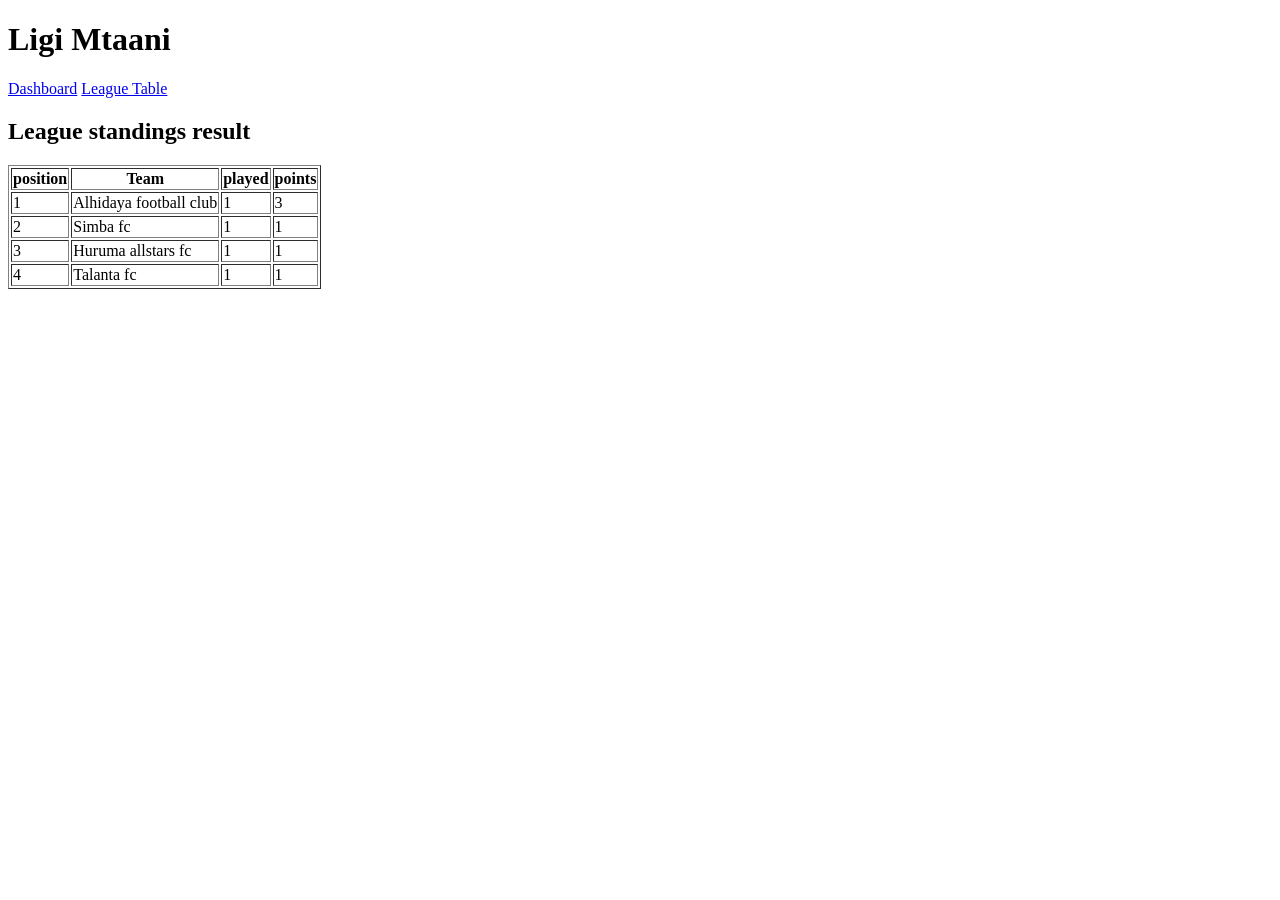
==== table.html @ d77f600a "Add League table HTML structure" ====
<!DOCTYPE html>
<html lang="en">
<head>
    <meta charset="UTF-8">
    <meta name="viewport" content="width=device-width, initial-scale=1.0">
    <title>League Table</title>
    <link rel="stylesheet" href="style.css">
</head>
<body>

    <h1>Ligi Mtaani</h1>

    <nav>
        <a href="index.html">Dashboard</a>
          <a href="table.html">League Table</a>
    </nav>

      <h2>League standings result</h2>

      <table border="1">
         <tr>
            <th>position</th>
            <th>Team</th>
            <th>played</th>
            <th>points</th>
         </tr>

         <tr>
            <td>1</td>
            <td>Alhidaya football club</td>
            <td>1</td>
            <td>3</td>
         </tr>
            
          <tr>
            <td>2</td>
            <td>Simba fc</td>
            <td>1</td>
            <td>1</td>
          </tr>

          <tr>
            <td>3</td>
            <td>Huruma allstars fc</td>
            <td>1</td>
            <td>1</td>
          </tr>

          <tr>
            <td>4</td>
            <td>Talanta fc</td>
            <td>1</td>
            <td>1</td>
          </tr>

      </table>
    
</body>
</html>
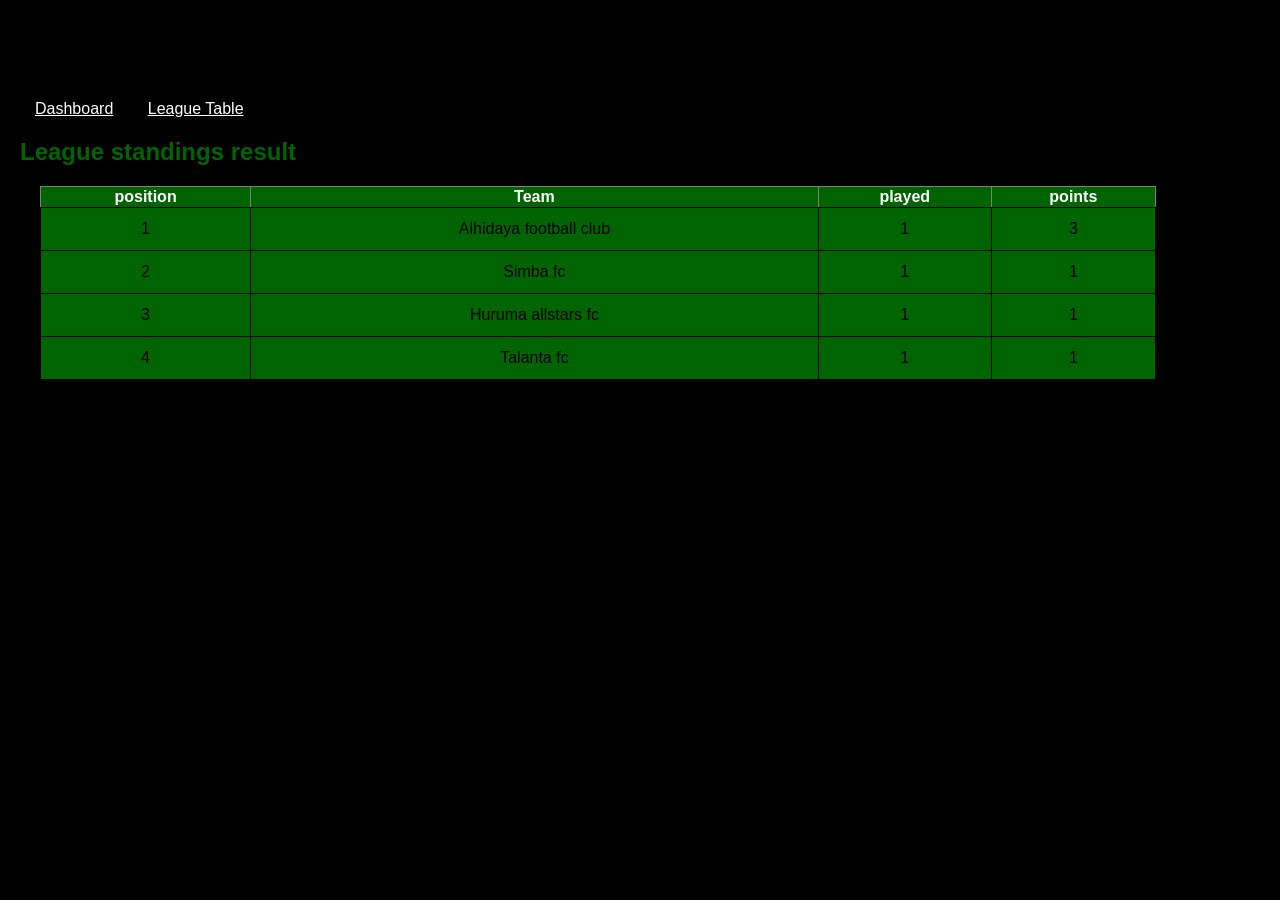
==== commit 7bf0e923: "Add football teams data using Javascript" ====
--- a/table.html
+++ b/table.html
@@ -54,6 +54,7 @@
           </tr>
 
       </table>
-    
+      
+    <script scr="script.js"></script>
 </body>
 </html>
--- a/style.css
+++ b/style.css
@@ -0,0 +1,61 @@
+body {
+    font-family: Ariel, sans-serif;
+    background-color:black;
+    margin: 10px;
+    padding: 10px;
+}
+ header{
+    background-color: dark green;
+    color: white;
+    text-align: center;
+    padding: 20px;
+ }
+  h1 {
+    text-align: center;
+  }
+
+  nav a {
+    color: white;
+    margin: 15px;
+  }
+  nav a:hover{
+    color:yellow;
+    text-decoration: underline;
+  }
+  main {
+    padding: 20px;
+  }
+  section {
+    background-color: white;
+    padding: 20px;
+    margin: 20px;
+    border-radius: 10px;
+  }
+
+  h2 {
+    color: darkgreen;
+  }
+
+  table {
+    width: 90%;
+    margin: 20px;
+    border-collapse: collapse;
+    background-color: white;
+  }
+
+  th {
+    background-color: darkgreen;
+    color:white ;
+    padding:1px solid;
+  }
+
+  td {
+    padding: 12px;
+    text-align: center;
+    border:1px solid;
+  }
+
+  tr {
+    background-color: darkgreen;
+  }
+
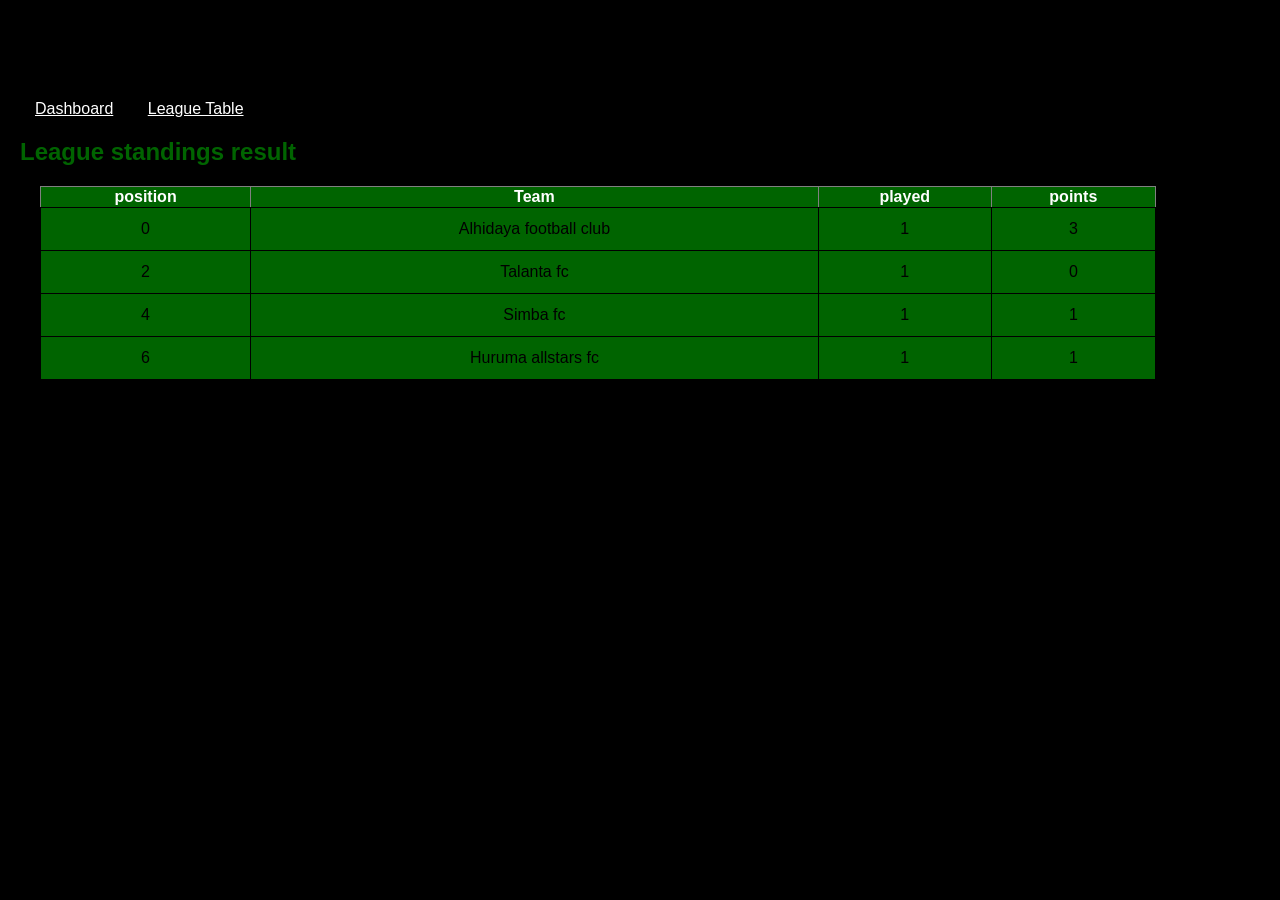
==== commit 8001164b: "Display league teams using Javascript" ====
--- a/table.html
+++ b/table.html
@@ -24,37 +24,10 @@
             <th>played</th>
             <th>points</th>
          </tr>
-
-         <tr>
-            <td>1</td>
-            <td>Alhidaya football club</td>
-            <td>1</td>
-            <td>3</td>
-         </tr>
-            
-          <tr>
-            <td>2</td>
-            <td>Simba fc</td>
-            <td>1</td>
-            <td>1</td>
-          </tr>
-
-          <tr>
-            <td>3</td>
-            <td>Huruma allstars fc</td>
-            <td>1</td>
-            <td>1</td>
-          </tr>
-
-          <tr>
-            <td>4</td>
-            <td>Talanta fc</td>
-            <td>1</td>
-            <td>1</td>
-          </tr>
+         <tbody id="teamTable"></tbody>
 
       </table>
-      
-    <script scr="script.js"></script>
+
+    <script src="script.js"></script>
 </body>
 </html>
